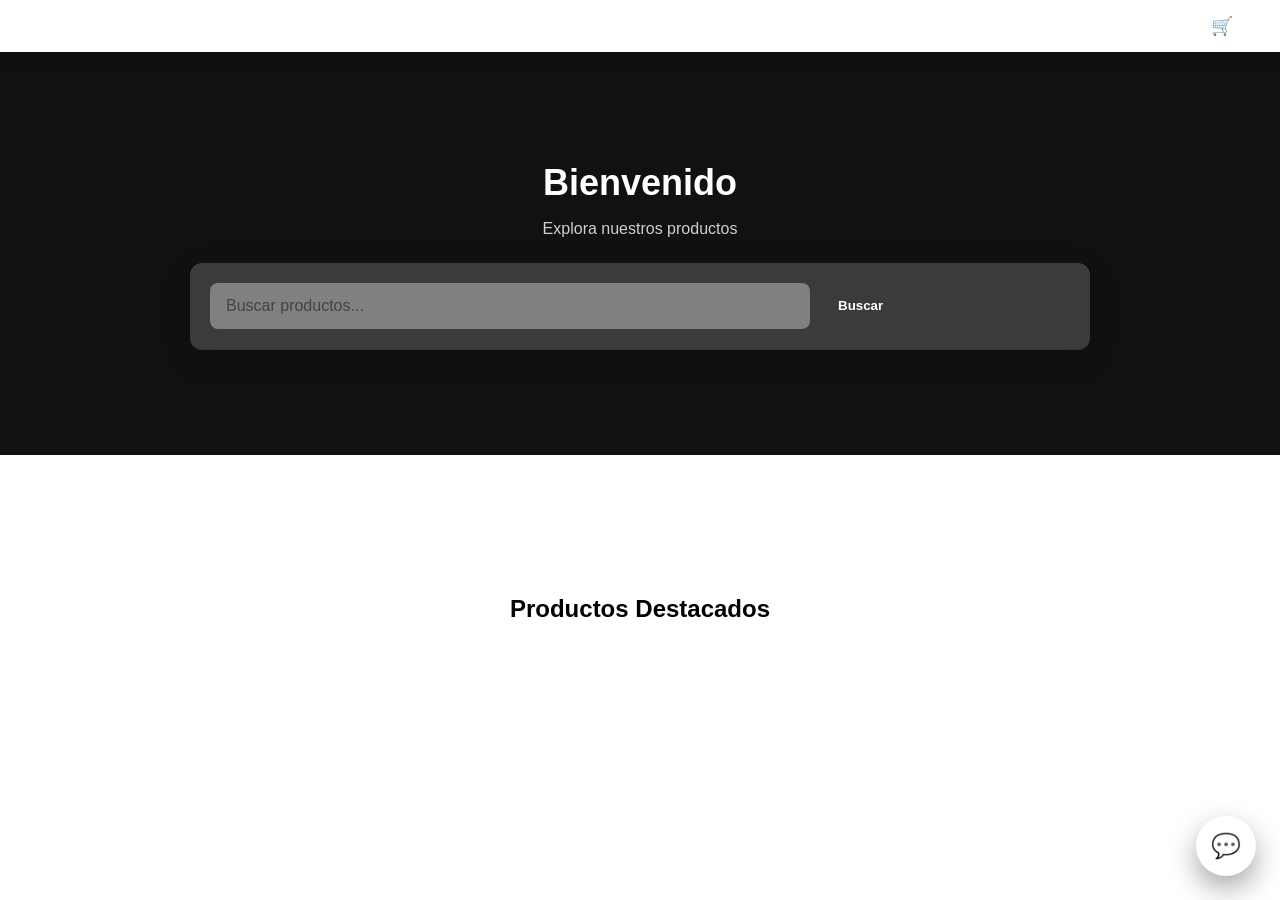
==== public/index.html @ 115c704f "mejoras negocio 1" ====
<!DOCTYPE html>
<html lang="es">

<head>

<meta charset="UTF-8">
<meta name="viewport" content="width=device-width, initial-scale=1.0">

<title>Tienda</title>

<link rel="stylesheet" href="assets/css/core.css">
<link rel="stylesheet" href="assets/css/themes.css">
<link href="https://fonts.googleapis.com/css2?family=Montserrat:wght@600;700;800&display=swap" rel="stylesheet">

<style>

/* HEADER */

header{

position:sticky;
top:0;
z-index:9999;

display:flex;
justify-content:space-between;
align-items:center;

padding:15px 20px;

background:var(--primary);
color:white;

box-shadow:0 4px 20px rgba(0,0,0,0.15);

transition:all .25s ease;

}

.store-header{
display:flex;
align-items:center;
gap:10px;
}

#store-logo{
height:40px;
}

.cart-icon{
cursor:pointer;
font-size:18px;
transition:transform .2s ease;
}

.cart-icon:hover{
transform:scale(1.1);
}


/* HERO */

.hero{
background:#111;
color:white;
padding:80px 20px;
text-align:center;
background-size:cover;
background-position:center;
}

.hero h1{
font-size:36px;
margin-bottom:10px;
}

.hero p{
opacity:.8;
}


/* BUSCADOR GLASS */

.search-container{

background: rgba(255,255,255,0.18);
backdrop-filter: blur(12px);
-webkit-backdrop-filter: blur(12px);

padding:20px;
border-radius:12px;

max-width:900px;
margin:25px auto;

box-shadow:0 8px 30px rgba(0,0,0,0.15);

}

#search-input{

width:100%;
padding:14px 16px;

border:none;
border-radius:8px;

background: rgba(255,255,255,0.35);
color:#000;

font-size:16px;
outline:none;

}

#search-input::placeholder{
color:#444;
}

.search-box{
display:flex;
gap:10px;
}

.search-box input{
flex:1;
}

.search-box button{

padding:14px 18px;

border:none;
border-radius:8px;

background:var(--primary);
color:white;

font-weight:600;
cursor:pointer;

}

/* CATEGORIAS */

.home-categories{
display:flex;
gap:20px;
flex-wrap:wrap;
justify-content:center;
padding:40px 20px;
}

.category-card{
background:white;
padding:30px;
border-radius:10px;
box-shadow:0 4px 10px rgba(0,0,0,.05);
cursor:pointer;
min-width:160px;
text-align:center;
transition:transform .2s ease;
}

.category-card:hover{
transform:translateY(-4px);
}


/* DESTACADOS */

.featured{
padding:40px 20px;
}

.featured h2{
text-align:center;
margin-bottom:20px;
}


/* RESPONSIVE */

@media(max-width:768px){

.hero h1{
font-size:28px;
}

.products-grid{
grid-template-columns:1fr 1fr;
}

}

</style>


</head>

<body>

<header>

<div class="store-title" id="store-name">
Tienda
</div>

<div class="cart-icon" id="cart-button">
🛒 (<span id="cart-count">0</span>)
</div>

</header>

<!-- HERO -->

<section class="hero" id="hero">

<h1>Bienvenido</h1>

<p>Explora nuestros productos</p>

<div class="search-container">

<div class="search-box">

<input
type="text"
id="search-input"
placeholder="Buscar productos..."
>

<button id="search-btn">
Buscar
</button>

</div>

</div>

</section>

<!-- CATEGORIAS -->

<section class="home-categories" id="categories"></section>

<!-- DESTACADOS -->

<section class="featured">

<h2>Productos Destacados</h2>

<div class="products-grid" id="featured-products"></div>

</section>

<!-- PRODUCTOS -->

<section>

<div class="products-grid" id="products"></div>

</section>

<!-- CARRITO -->

<!-- CARRITO -->

<div class="cart-panel" id="cart-panel">

<div style="display:flex;justify-content:space-between;align-items:center">

<h2>Carrito</h2>

<button id="close-cart-button" style="
background:none;
border:none;
font-size:22px;
cursor:pointer;
">
✕
</button>

</div>

<div id="cart-items"></div>

<h3>Total: <span id="cart-total">$0</span></h3>

<button id="checkout-btn">
Comprar por WhatsApp
</button>

</div>


<!-- CHATBOT -->

<div id="chatbot-button" class="chatbot">
💬
</div>

<div id="chatbot-box" class="chatbot-box" style="display:none"></div>

<script src="js/products.js"></script>
<script src="js/cart.js"></script>
<script src="js/search.js"></script>
<script src="js/chatbot.js"></script>
<script src="js/ui.js"></script>

</body>
</html>
---- public/assets/css/core.css ----
*{
box-sizing:border-box;
}

body{
margin:0;
font-family:Arial, Helvetica, sans-serif;
background:var(--background);
color:var(--text);
}

/* HEADER */

header{
display:flex;
justify-content:space-between;
align-items:center;
padding:16px 30px;
background:var(--primary);
color:white;
}

.logo{
font-size:22px;
font-weight:bold;
}

.cart-icon{
cursor:pointer;
font-size:18px;
}


/* BUSCADOR */

.search-container{
padding:20px 30px;
background:var(--card);
border-bottom:1px solid rgba(0,0,0,.1);
}

#search-input{
width:100%;
max-width:600px;
padding:12px;
font-size:16px;
border:1px solid rgba(0,0,0,.15);
border-radius:6px;
background:white;
}


/* ===============================
CATEGORIAS DESKTOP
================================ */

.home-categories{

padding:30px;

display:grid;

grid-template-columns:repeat(auto-fill,minmax(150px,1fr));

gap:18px;

max-width:1200px;

margin:auto;

}


/* TARJETA DE CATEGORIA */

.category-card{

display:flex;
align-items:center;
justify-content:center;

background:var(--card);

color:var(--text);

border-radius:12px;

padding:22px;

font-weight:600;
font-size:16px;

text-align:center;

cursor:pointer;

border:1px solid rgba(0,0,0,.08);

transition:.2s;

}

.category-card:hover{

transform:translateY(-3px);

border-color:var(--primary);

color:var(--primary);

}


/* ===============================
GRID PRODUCTOS
================================ */

.products-grid{

display:grid;

grid-template-columns:repeat(auto-fill,minmax(260px,1fr));

gap:30px;

padding:30px;

max-width:1200px;

margin:auto;

}


/* TARJETA PRODUCTO */

.product-card{

background:var(--card);

border-radius:12px;

padding:20px;

box-shadow:0 10px 25px rgba(0,0,0,.2);

transition:.2s;

text-align:center;

}

.product-card:hover{

transform:translateY(-4px);

box-shadow:0 15px 40px rgba(0,0,0,.25);

}

.product-card img{

width:100%;

height:220px;

object-fit:cover;

border-radius:6px;

margin-bottom:12px;

}

.product-card h3{

font-size:18px;

margin:10px 0;

color:var(--text);

font-weight:600;

}

.product-card p{

font-size:18px;

font-weight:700;

color:var(--accent);

margin-bottom:12px;

}


/* BOTON */

.product-card button{

padding:10px 16px;

border:none;

background:var(--primary);

color:white;

border-radius:6px;

cursor:pointer;

font-size:14px;

font-weight:600;

}

.product-card button:hover{

opacity:.9;

}


/* ===============================
CARRITO
================================ */

.cart-panel{

position:fixed;

top:90px;

right:20px;

width:320px;

max-height:80vh;

overflow-y:auto;

background:var(--card);

box-shadow:0 10px 30px rgba(0,0,0,.2);

border-radius:12px;

padding:20px;

display:none;

z-index:9999;

}

.cart-item{

display:flex;

gap:10px;

align-items:center;

margin-bottom:15px;

}

.cart-item img{

width:50px;

height:50px;

object-fit:cover;

border-radius:6px;

}

.cart-item button{

margin-left:auto;

background:red;

border:none;

color:white;

padding:4px 8px;

cursor:pointer;

border-radius:4px;

}

.cart-panel button{

width:100%;

padding:12px;

border:none;

background:var(--primary);

color:white;

font-size:16px;

border-radius:6px;

cursor:pointer;

margin-top:10px;

}


/* ===============================
CHATBOT
================================ */

.chatbot{

position:fixed;

bottom:24px;

right:24px;

width:60px;

height:60px;

background:var(--primary);

color:#fff;

border-radius:50%;

display:flex;

align-items:center;

justify-content:center;

font-size:24px;

cursor:pointer;

box-shadow:0 12px 28px rgba(0,0,0,.35);

z-index:9999;

transition:.2s;

}

.chatbot:hover{

transform:scale(1.08);

}

.chatbot-box{

position:fixed;

bottom:100px;

right:24px;

width:320px;

max-height:420px;

overflow-y:auto;

background:var(--card);

color:var(--text);

border-radius:16px;

padding:20px;

box-shadow:0 20px 45px rgba(0,0,0,.45);

display:none;

z-index:9999;

}

.chatbot-box button{

width:100%;

margin-top:8px;

padding:11px 14px;

border:none;

border-radius:10px;

background:var(--primary);

color:white;

font-size:14px;

font-weight:600;

cursor:pointer;

}


/* ===============================
RESPONSIVE TABLET
================================ */

@media (max-width:900px){

.products-grid{
grid-template-columns:repeat(auto-fill,minmax(200px,1fr));
gap:20px;
padding:20px;
}

}


/* ===============================
CATEGORIAS MOVIL DESLIZABLES
================================ */

@media (max-width:600px){

.home-categories{

display:flex;

overflow-x:auto;

overflow-y:hidden;

gap:16px;

padding:20px;

flex-wrap:nowrap;

scroll-snap-type:x mandatory;

}

.category-card{

flex:0 0 48%;

min-width:48%;

padding:18px;

scroll-snap-align:start;

}

.home-categories::-webkit-scrollbar{
display:none;
}

.products-grid{
grid-template-columns:1fr 1fr;
gap:15px;
padding:15px;
}

.product-card img{
height:160px;
}

}


/* ===============================
MOVIL MUY PEQUEÑO
================================ */

@media (max-width:420px){

.products-grid{
grid-template-columns:1fr;
}

}
---- public/assets/css/themes.css ----
/* ===============================
TEMAS POR TIENDA
Se aplican con:
document.body.classList.add("theme-xxx")
================================ */


/* --------------------------------
TEMA STREETWEAR / SNEAKERS
Estilo tipo StockX / Nike / Urban
-------------------------------- */

.theme-urban{

--primary:#22c55e;      /* verde sneaker */
--background:#020617;   /* fondo oscuro profundo */
--card:#0f172a;         /* tarjetas dark */
--text:#f8fafc;         /* texto blanco fuerte */
--accent:#38bdf8;       /* azul moderno */

}

/* tarjetas productos */

.theme-urban .product-card{

background:#0f172a;
color:#f8fafc;
border:1px solid rgba(255,255,255,.05);

}

/* categorias */

.theme-urban .category-card{

background:#111827;
color:#f8fafc;
border:1px solid rgba(255,255,255,.08);

}

.theme-urban .category-card:hover{

border-color:#22c55e;
color:#22c55e;

}

/* buscador */

.theme-urban #search-input{

background:#111827;
color:#f8fafc;
border:1px solid rgba(255,255,255,.1);

}

/* chatbot */

.theme-urban .chatbot-box{

background:#0f172a;
color:#f8fafc;

}


/* --------------------------------
TEMA SPA / BELLEZA
-------------------------------- */

.theme-spa{

--primary:#8b6f5a;
--background:#f7f3ef;
--card:#ffffff;
--text:#3a2e27;
--accent:#cbb8a8;

}

/* categorias */

.theme-spa .category-card{

background:#ffffff;
border:1px solid rgba(0,0,0,.08);
color:#3a2e27;

}

.theme-spa .category-card:hover{

border-color:#8b6f5a;
color:#8b6f5a;

}


/* --------------------------------
TEMA PERFUMERIA
-------------------------------- */

.theme-perfume{

--primary:#7c3aed;
--background:#1e1b4b;
--card:#312e81;
--text:#f5f3ff;
--accent:#a78bfa;

}

.theme-perfume .category-card{

background:#312e81;
color:#f5f3ff;
border:1px solid rgba(255,255,255,.1);

}

.theme-perfume .category-card:hover{

border-color:#a78bfa;
color:#a78bfa;

}


/* --------------------------------
TEMA MINIMAL / GENERAL
-------------------------------- */

.theme-minimal{

--primary:#111827;
--background:#ffffff;
--card:#f9fafb;
--text:#111827;
--accent:#6b7280;

}

.theme-minimal .category-card{

background:#f9fafb;
border:1px solid rgba(0,0,0,.08);
color:#111827;

}

.theme-minimal .category-card:hover{

border-color:#111827;
color:#111827;

}



/* ===============================
ELEMENTOS UI (globales)
================================ */

button{

background:var(--primary);
color:white;
padding:10px 14px;
border:none;
cursor:pointer;
border-radius:6px;
font-weight:600;

}

button:hover{

opacity:.9;

}
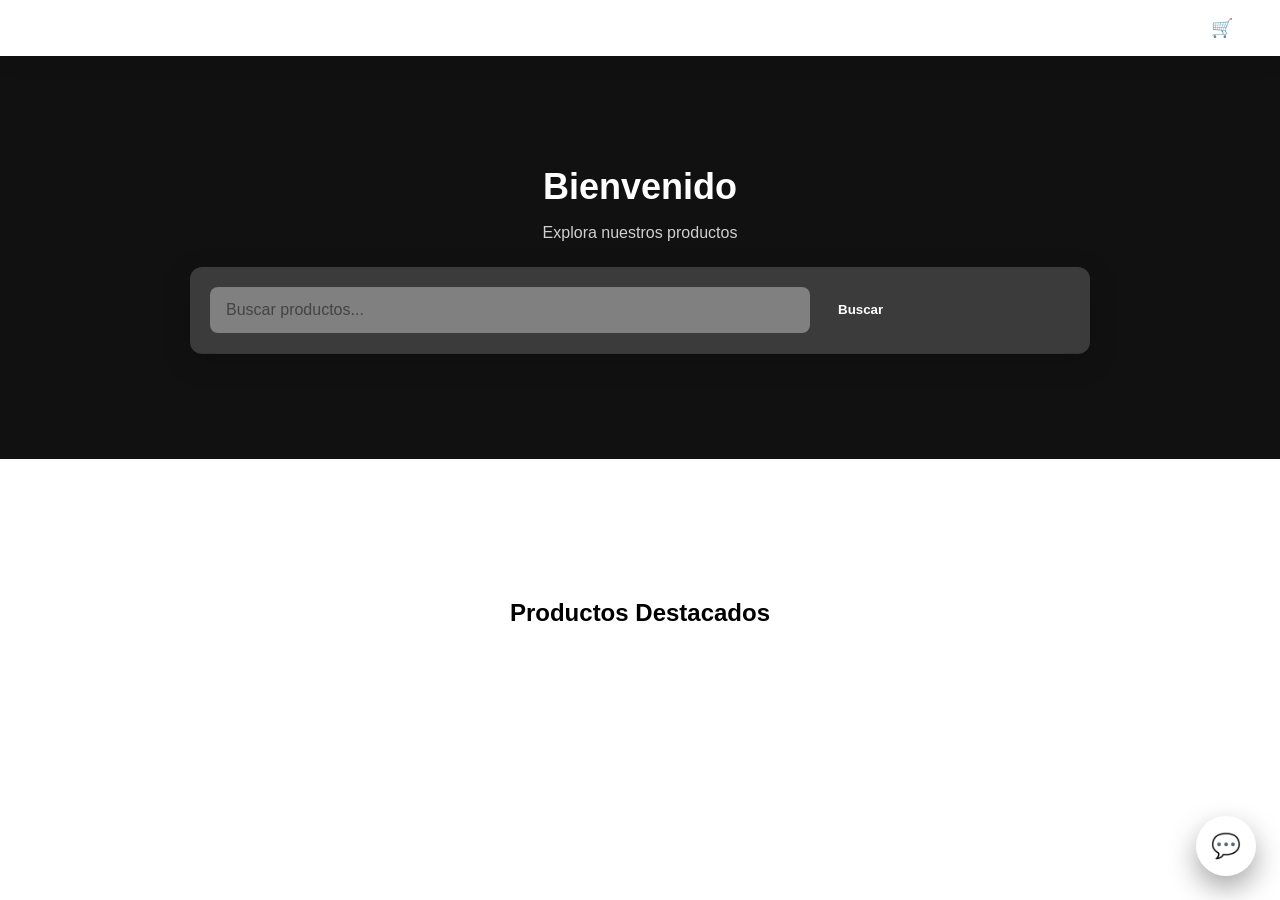
==== commit 5978c52d: "mejoras negocio 1" ====
--- a/public/index.html
+++ b/public/index.html
@@ -144,11 +144,19 @@
 /* CATEGORIAS */
 
 .home-categories{
-display:flex;
+
+display:grid;
+
+grid-template-columns:repeat(auto-fit,minmax(160px,1fr));
+
 gap:20px;
-flex-wrap:wrap;
-justify-content:center;
+
 padding:40px 20px;
+
+max-width:1200px;
+
+margin:auto;
+
 }
 
 .category-card{
@@ -193,6 +201,43 @@
 
 }
 
+/* CATEGORIAS MOVIL DESLIZABLES */
+
+@media (max-width:600px){
+
+.home-categories{
+
+display:flex;
+
+overflow-x:auto;
+
+overflow-y:hidden;
+
+gap:16px;
+
+padding:20px;
+
+flex-wrap:nowrap;
+
+scroll-snap-type:x mandatory;
+
+}
+
+.category-card{
+
+flex:0 0 48%;
+
+min-width:48%;
+
+scroll-snap-align:start;
+
+}
+
+.home-categories::-webkit-scrollbar{
+display:none;
+}
+
+}
 </style>
 
 
--- a/public/assets/css/core.css
+++ b/public/assets/css/core.css
@@ -9,29 +9,55 @@
 color:var(--text);
 }
 
-/* HEADER */
+/* ===============================
+HEADER
+================================ */
 
 header{
-display:flex;
-justify-content:space-between;
+
+position:sticky;
+top:0;
+z-index:9999;
+
+display:grid;
+grid-template-columns:1fr auto 1fr;
 align-items:center;
+
 padding:16px 30px;
+
 background:var(--primary);
 color:white;
-}
-
-.logo{
+
+}
+
+.store-title{
+
+grid-column:2;
+
 font-size:22px;
-font-weight:bold;
+font-weight:800;
+
+letter-spacing:2px;
+text-transform:uppercase;
+
+text-align:center;
+
 }
 
 .cart-icon{
+
+grid-column:3;
+justify-self:end;
+
 cursor:pointer;
 font-size:18px;
-}
-
-
-/* BUSCADOR */
+
+}
+
+
+/* ===============================
+BUSCADOR
+================================ */
 
 .search-container{
 padding:20px 30px;
@@ -71,7 +97,7 @@
 }
 
 
-/* TARJETA DE CATEGORIA */
+/* TARJETA CATEGORIA */
 
 .category-card{
 
@@ -80,7 +106,6 @@
 justify-content:center;
 
 background:var(--card);
-
 color:var(--text);
 
 border-radius:12px;
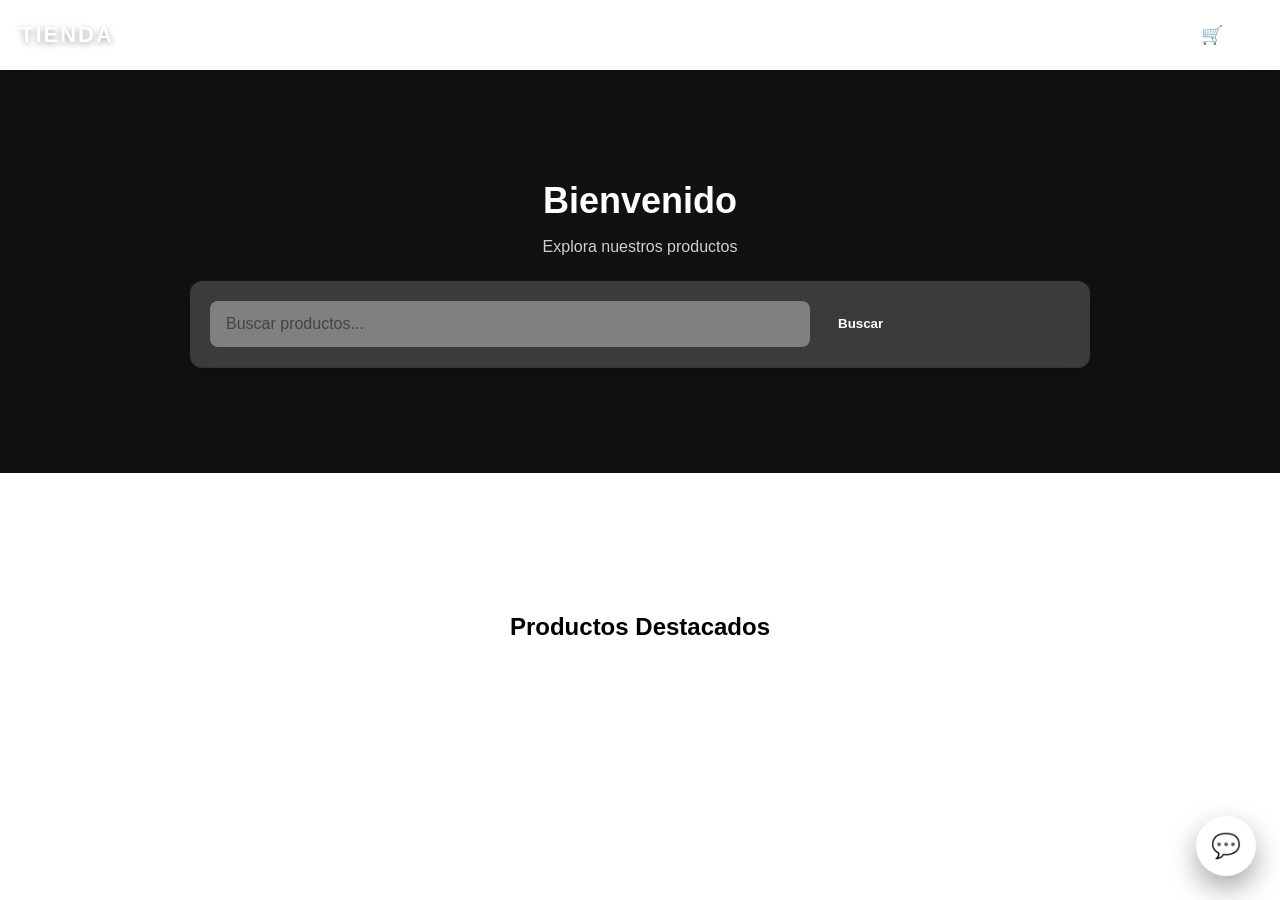
==== commit 43e16413: "mejoras negocio 2" ====
--- a/public/index.html
+++ b/public/index.html
@@ -238,6 +238,29 @@
 }
 
 }
+
+.product-card{
+padding:12px;
+}
+
+.product-card img{
+height:140px;
+}
+
+.product-card h3{
+font-size:14px;
+margin:6px 0;
+}
+
+.product-card p{
+font-size:15px;
+margin-bottom:8px;
+}
+
+.product-card button{
+padding:8px 10px;
+font-size:13px;
+}
 </style>
 
 
@@ -261,9 +284,9 @@
 
 <section class="hero" id="hero">
 
-<h1>Bienvenido</h1>
-
-<p>Explora nuestros productos</p>
+<h1 id="hero-title">Bienvenido</h1>
+
+<p id="hero-subtitle">Explora nuestros productos</p>
 
 <div class="search-container">
 
--- a/public/assets/css/core.css
+++ b/public/assets/css/core.css
@@ -23,12 +23,17 @@
 grid-template-columns:1fr auto 1fr;
 align-items:center;
 
-padding:16px 30px;
+height:70px;
+padding:0 30px;
 
 background:var(--primary);
-color:white;
-
-}
+color:#fff;
+
+box-shadow:0 4px 18px rgba(0,0,0,.25);
+
+}
+
+/* NOMBRE TIENDA */
 
 .store-title{
 
@@ -42,7 +47,13 @@
 
 text-align:center;
 
-}
+white-space:nowrap;
+
+text-shadow:0 2px 6px rgba(0,0,0,.35);
+
+}
+
+/* ICONO CARRITO */
 
 .cart-icon{
 
@@ -50,10 +61,20 @@
 justify-self:end;
 
 cursor:pointer;
-font-size:18px;
-
-}
-
+font-size:20px;
+
+display:flex;
+align-items:center;
+gap:6px;
+
+}
+
+/* contador carrito */
+
+.cart-icon span{
+font-weight:600;
+font-size:14px;
+}
 
 /* ===============================
 BUSCADOR
--- a/public/assets/css/themes.css
+++ b/public/assets/css/themes.css
@@ -5,71 +5,86 @@
 ================================ */
 
 
-/* --------------------------------
-TEMA STREETWEAR / SNEAKERS
-Estilo tipo StockX / Nike / Urban
--------------------------------- */
-
-.theme-urban{
-
---primary:#22c55e;      /* verde sneaker */
---background:#020617;   /* fondo oscuro profundo */
---card:#0f172a;         /* tarjetas dark */
---text:#f8fafc;         /* texto blanco fuerte */
---accent:#38bdf8;       /* azul moderno */
-
-}
-
-/* tarjetas productos */
-
-.theme-urban .product-card{
-
-background:#0f172a;
-color:#f8fafc;
+/* ===============================
+TEMA LUXURY / PREMIUM
+Ideal para marcas buchonas, lujo,
+joyería, sneakers premium
+================================ */
+
+.theme-luxury{
+
+--primary:#c8a96a;        /* dorado */
+--background:#0b0b0b;     /* negro profundo */
+--card:#161616;           /* gris oscuro */
+--text:#f2f2f2;           /* blanco suave */
+--accent:#e6c88c;         /* dorado claro */
+
+}
+
+.theme-luxury .product-card{
+background:#161616;
+border:1px solid rgba(200,169,106,.25);
+color:#f2f2f2;
+}
+
+.theme-luxury .category-card{
+background:#161616;
+border:1px solid rgba(200,169,106,.25);
+color:#e6c88c;
+}
+
+.theme-luxury .category-card:hover{
+border-color:#e6c88c;
+color:#e6c88c;
+}
+
+.theme-luxury #search-input{
+background:#121212;
+color:#fff;
+border:1px solid rgba(200,169,106,.25);
+}
+
+.theme-luxury .chatbot-box{
+background:#161616;
+color:#fff;
+}
+
+
+/* ===============================
+TEMA STREET / SNEAKERS
+urbano pero neutro
+================================ */
+
+.theme-street{
+
+--primary:#111111;
+--background:#0f172a;
+--card:#1e293b;
+--text:#f8fafc;
+--accent:#94a3b8;
+
+}
+
+.theme-street .product-card{
+background:#1e293b;
 border:1px solid rgba(255,255,255,.05);
-
-}
-
-/* categorias */
-
-.theme-urban .category-card{
-
-background:#111827;
+}
+
+.theme-street .category-card{
+background:#1e293b;
 color:#f8fafc;
 border:1px solid rgba(255,255,255,.08);
-
-}
-
-.theme-urban .category-card:hover{
-
-border-color:#22c55e;
-color:#22c55e;
-
-}
-
-/* buscador */
-
-.theme-urban #search-input{
-
-background:#111827;
-color:#f8fafc;
-border:1px solid rgba(255,255,255,.1);
-
-}
-
-/* chatbot */
-
-.theme-urban .chatbot-box{
-
-background:#0f172a;
-color:#f8fafc;
-
-}
-
-
-/* --------------------------------
+}
+
+.theme-street .category-card:hover{
+border-color:#94a3b8;
+color:#94a3b8;
+}
+
+
+/* ===============================
 TEMA SPA / BELLEZA
--------------------------------- */
+================================ */
 
 .theme-spa{
 
@@ -81,57 +96,124 @@
 
 }
 
-/* categorias */
-
 .theme-spa .category-card{
-
 background:#ffffff;
 border:1px solid rgba(0,0,0,.08);
 color:#3a2e27;
-
 }
 
 .theme-spa .category-card:hover{
-
 border-color:#8b6f5a;
 color:#8b6f5a;
-
-}
-
-
-/* --------------------------------
-TEMA PERFUMERIA
--------------------------------- */
-
-.theme-perfume{
-
---primary:#7c3aed;
---background:#1e1b4b;
---card:#312e81;
---text:#f5f3ff;
---accent:#a78bfa;
-
-}
-
-.theme-perfume .category-card{
-
-background:#312e81;
-color:#f5f3ff;
-border:1px solid rgba(255,255,255,.1);
-
-}
-
-.theme-perfume .category-card:hover{
-
-border-color:#a78bfa;
-color:#a78bfa;
-
-}
-
-
-/* --------------------------------
-TEMA MINIMAL / GENERAL
--------------------------------- */
+}
+
+
+/* ===============================
+TEMA MODERNO / GRIS PREMIUM
+================================ */
+
+.theme-modern{
+
+--primary:#374151;
+--background:#f3f4f6;
+--card:#ffffff;
+--text:#111827;
+--accent:#6b7280;
+
+}
+
+.theme-modern .category-card{
+background:#ffffff;
+border:1px solid rgba(0,0,0,.08);
+color:#111827;
+}
+
+.theme-modern .category-card:hover{
+border-color:#374151;
+color:#374151;
+}
+
+/* ===============================
+TEMA STREET LUXURY
+gorras premium / streetwear
+================================ */
+
+.theme-streetluxury{
+
+--primary:#e5e5e5;
+--background:#070707;
+--card:#121212;
+--text:#f5f5f5;
+--accent:#9ca3af;
+
+}
+
+/* PRODUCTOS */
+
+.theme-streetluxury .product-card{
+background:#121212;
+border:1px solid rgba(255,255,255,.06);
+color:#f5f5f5;
+box-shadow:0 8px 20px rgba(0,0,0,.45);
+}
+
+.theme-streetluxury .product-card:hover{
+border-color:#e5e5e5;
+transform:translateY(-4px);
+box-shadow:0 15px 40px rgba(0,0,0,.6);
+}
+
+/* CATEGORIAS */
+
+.theme-streetluxury .category-card{
+background:#121212;
+border:1px solid rgba(255,255,255,.06);
+color:#f5f5f5;
+}
+
+.theme-streetluxury .category-card:hover
+
+/* BUSCADOR */
+
+.theme-streetluxury #search-input{
+background:#0e0e0e;
+color:#ffffff;
+border:1px solid rgba(255,255,255,.08);
+}
+
+/* HEADER */
+
+.theme-streetluxury header{
+background:#0b0b0b;
+color:#ffffff;
+border-bottom:1px solid rgba(255,255,255,.05);
+}
+
+/* CHATBOT */
+
+.theme-streetluxury .chatbot{
+background:#e5e5e5;
+color:#000;
+}
+
+.theme-streetluxury .chatbot-box{
+background:#121212;
+color:#ffffff;
+}
+
+/* BOTONES */
+
+.theme-streetluxury button{
+background:#e5e5e5;
+color:#000;
+font-weight:700;
+}
+
+.theme-streetluxury button:hover
+
+/* ===============================
+TEMA MINIMAL
+================================ */
 
 .theme-minimal{
 
@@ -144,28 +226,22 @@
 }
 
 .theme-minimal .category-card{
-
 background:#f9fafb;
 border:1px solid rgba(0,0,0,.08);
 color:#111827;
-
 }
 
 .theme-minimal .category-card:hover{
-
 border-color:#111827;
 color:#111827;
-
-}
-
-
-
-/* ===============================
-ELEMENTOS UI (globales)
+}
+
+
+/* ===============================
+ELEMENTOS UI GLOBAL
 ================================ */
 
 button{
-
 background:var(--primary);
 color:white;
 padding:10px 14px;
@@ -173,11 +249,8 @@
 cursor:pointer;
 border-radius:6px;
 font-weight:600;
-
 }
 
 button:hover{
-
 opacity:.9;
-
 }
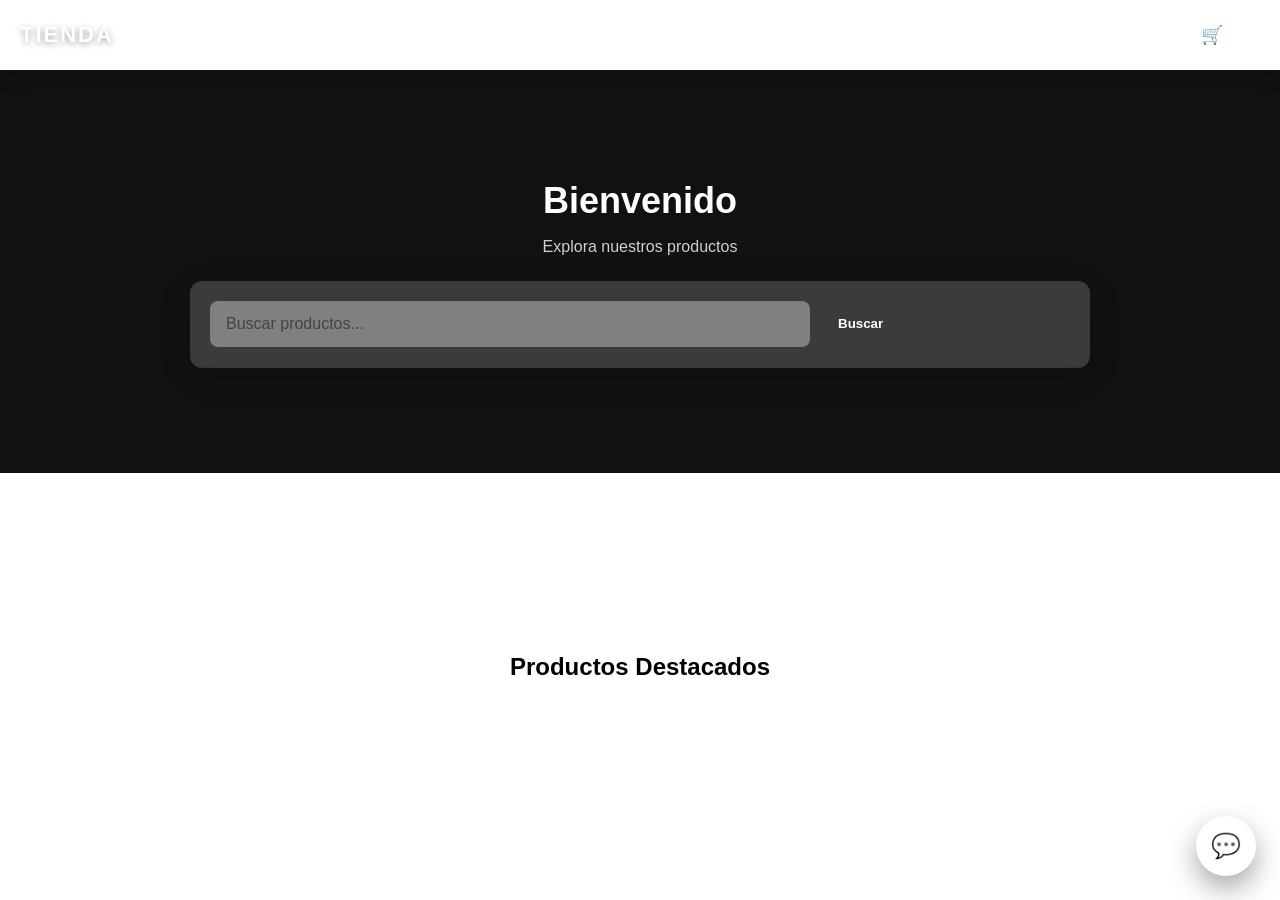
==== commit e98e3fa0: "mejoras negocio 3" ====
--- a/public/index.html
+++ b/public/index.html
@@ -261,6 +261,41 @@
 padding:8px 10px;
 font-size:13px;
 }
+
+/* SECCIONES DINÁMICAS */
+
+#store-sections{
+max-width:900px;
+margin:40px auto;
+padding:0 20px;
+}
+
+.store-section{
+background:var(--card);
+padding:25px;
+border-radius:12px;
+margin-bottom:20px;
+box-shadow:0 6px 18px rgba(0,0,0,.08);
+}
+
+.store-section h3{
+margin-bottom:10px;
+}
+
+.store-section ul{
+padding-left:18px;
+}
+
+.store-section li{
+margin-bottom:6px;
+}
+
+.store-section a{
+color:var(--primary);
+font-weight:600;
+text-decoration:none;
+}
+
 </style>
 
 
@@ -307,6 +342,9 @@
 </div>
 
 </section>
+
+<!-- SECCIONES DINÁMICAS DE LA TIENDA -->
+<section id="store-sections"></section>
 
 <!-- CATEGORIAS -->
 
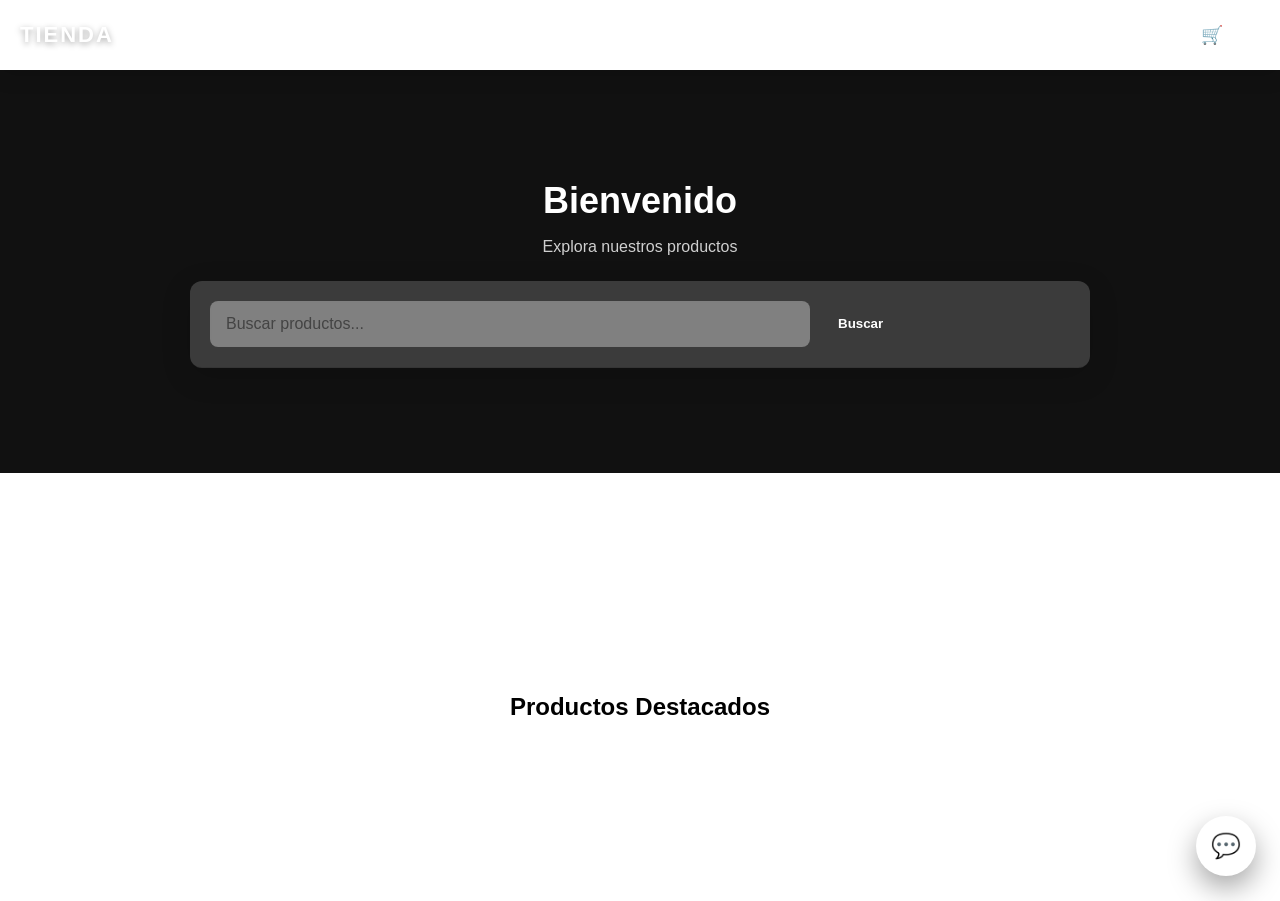
==== commit 04f69134: "mejoras negocio 3" ====
--- a/public/index.html
+++ b/public/index.html
@@ -360,6 +360,8 @@
 
 </section>
 
+<section id="store-references"></section>
+
 <!-- PRODUCTOS -->
 
 <section>
--- a/public/assets/css/core.css
+++ b/public/assets/css/core.css
@@ -548,4 +548,68 @@
 grid-template-columns:1fr;
 }
 
+}
+
+/* ===============================
+SECCIONES PERSONALIZADAS TIENDA
+(scroll horizontal)
+================================ */
+
+#store-sections{
+
+display:flex;
+gap:20px;
+
+overflow-x:auto;
+overflow-y:hidden;
+
+padding:25px;
+
+scroll-snap-type:x mandatory;
+
+}
+
+#store-sections::-webkit-scrollbar{
+display:none;
+}
+
+.store-section{
+
+min-width:280px;
+max-width:320px;
+
+background:var(--card);
+
+border-radius:14px;
+
+padding:20px;
+
+box-shadow:0 10px 25px rgba(0,0,0,.15);
+
+scroll-snap-align:start;
+
+flex-shrink:0;
+
+}
+
+.store-section h3{
+
+margin-top:0;
+margin-bottom:10px;
+
+font-size:18px;
+
+}
+
+.store-section ul{
+
+padding-left:18px;
+margin:0;
+
+}
+
+.store-section li{
+
+margin-bottom:6px;
+
 }
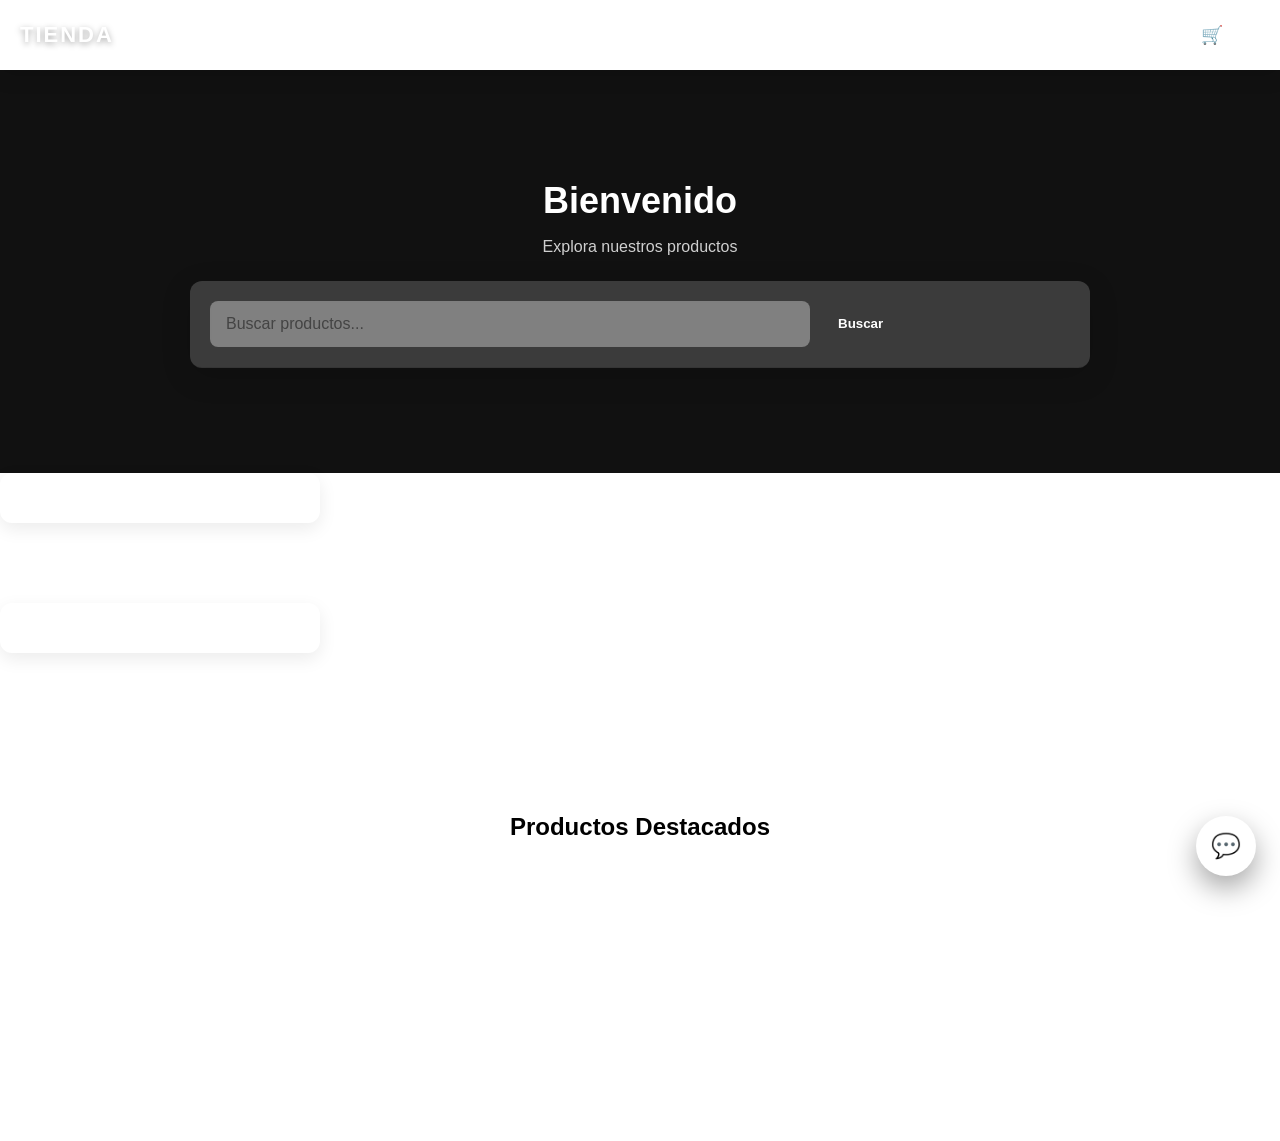
==== commit d7800c40: "mejoras negocio 3" ====
--- a/public/index.html
+++ b/public/index.html
@@ -343,8 +343,15 @@
 
 </section>
 
+<!-- SECCIONES MENSAJE DE CONFIANZA -->
+
+<section id="trust-message" class="store-section"></section>
+
 <!-- SECCIONES DINÁMICAS DE LA TIENDA -->
 <section id="store-sections"></section>
+
+<!-- SECCIONES METODOS DE PAGO -->
+<section id="store-payments" class="store-section"></section>
 
 <!-- CATEGORIAS -->
 
--- a/public/assets/css/core.css
+++ b/public/assets/css/core.css
@@ -612,4 +612,31 @@
 
 margin-bottom:6px;
 
+}
+
+/* ===============================
+REFERENCIAS TIENDA
+================================ */
+
+#store-references{
+max-width:1200px;
+margin:40px auto;
+padding:20px;
+}
+
+#store-references h2{
+text-align:center;
+margin-bottom:20px;
+}
+
+.references-grid{
+display:grid;
+grid-template-columns:repeat(auto-fill,minmax(260px,1fr));
+gap:30px;
+}
+
+.references-grid img{
+width:100%;
+border-radius:10px;
+box-shadow:0 10px 25px rgba(0,0,0,.2);
 }
--- a/public/assets/css/themes.css
+++ b/public/assets/css/themes.css
@@ -253,4 +253,620 @@
 
 button:hover{
 opacity:.9;
+}
+
+/* ===============================
+TEMA GALAXY / LUNAR NEON
+================================ */
+
+.theme-galaxy{
+
+--primary:#9ca3af;
+--background:#020617;
+--card:#0b1220;
+--text:#e5e7eb;
+--accent:#cbd5f5;
+
+}
+
+
+/* ===============================
+HEADER
+================================ */
+
+.theme-galaxy header{
+
+background:#020617;
+border-bottom:1px solid rgba(255,255,255,.08);
+
+}
+
+
+/* ===============================
+TIPOGRAFIA LUNAR NEON
+================================ */
+
+.theme-galaxy #store-name{
+
+color:#e5e7eb;
+
+letter-spacing:2px;
+
+text-shadow:
+0 0 6px rgba(255,255,255,.4),
+0 0 18px rgba(148,163,184,.35),
+0 0 35px rgba(148,163,184,.25);
+
+font-weight:800;
+
+}
+
+.theme-galaxy #hero-title{
+
+color:#f1f5f9;
+
+text-shadow:
+0 0 10px rgba(255,255,255,.45),
+0 0 25px rgba(148,163,184,.35),
+0 0 45px rgba(148,163,184,.25);
+
+}
+
+.theme-galaxy #hero-subtitle{
+
+color:#cbd5f5;
+
+text-shadow:
+0 0 8px rgba(255,255,255,.35),
+0 0 20px rgba(148,163,184,.25);
+
+}
+
+
+/* ===============================
+CARDS PRODUCTOS
+================================ */
+
+.theme-galaxy .product-card{
+
+background:#0b1220;
+
+border:1px solid rgba(255,255,255,.06);
+
+color:#e5e7eb;
+
+transition:all .25s ease;
+
+box-shadow:
+0 8px 30px rgba(0,0,0,.6);
+
+}
+
+.theme-galaxy .product-card:hover{
+
+border-color:#cbd5f5;
+
+transform:translateY(-4px);
+
+box-shadow:
+0 0 15px rgba(203,213,245,.4),
+0 0 40px rgba(203,213,245,.2);
+
+}
+
+.theme-galaxy .product-card:active{
+
+transform:scale(.97);
+
+box-shadow:
+0 0 20px rgba(203,213,245,.6),
+0 0 60px rgba(203,213,245,.4);
+
+}
+
+
+/* ===============================
+CATEGORIAS
+================================ */
+
+.theme-galaxy .category-card{
+
+background:#0b1220;
+
+border:1px solid rgba(255,255,255,.08);
+
+color:#e5e7eb;
+
+cursor:pointer;
+
+transition:all .25s ease;
+
+}
+
+.theme-galaxy .category-card:hover{
+
+border-color:#cbd5f5;
+
+transform:translateY(-4px);
+
+box-shadow:
+0 0 15px rgba(203,213,245,.4),
+0 0 40px rgba(203,213,245,.25);
+
+}
+
+.theme-galaxy .category-card:active{
+
+transform:scale(.97);
+
+box-shadow:
+0 0 20px rgba(203,213,245,.6),
+0 0 60px rgba(203,213,245,.4);
+
+}
+
+.theme-galaxy .category-card:focus{
+
+outline:none;
+
+box-shadow:
+0 0 18px rgba(203,213,245,.5),
+0 0 50px rgba(203,213,245,.3);
+
+}
+
+
+/* ===============================
+BOTONES
+================================ */
+
+.theme-galaxy button{
+
+background:linear-gradient(90deg,#9ca3af,#cbd5f5);
+
+color:#020617;
+
+font-weight:700;
+
+transition:all .25s ease;
+
+}
+
+.theme-galaxy button:hover{
+
+box-shadow:
+0 0 12px rgba(203,213,245,.6),
+0 0 30px rgba(203,213,245,.35);
+
+transform:translateY(-2px);
+
+}
+
+.theme-galaxy button:active{
+
+transform:scale(.96);
+
+box-shadow:
+0 0 20px rgba(203,213,245,.7),
+0 0 60px rgba(203,213,245,.5);
+
+}
+
+
+/* ===============================
+BUSCADOR GALAXY GLASS
+================================ */
+
+.theme-galaxy .search-container{
+
+background:rgba(10,15,25,.55);
+
+backdrop-filter:blur(14px);
+
+border:1px solid rgba(255,255,255,.08);
+
+box-shadow:
+0 0 25px rgba(148,163,184,.25),
+inset 0 0 12px rgba(148,163,184,.2);
+
+}
+
+.theme-galaxy #search-input{
+
+background:#020617;
+
+color:#fff;
+
+border:1px solid rgba(255,255,255,.15);
+
+box-shadow:
+0 0 12px rgba(148,163,184,.35);
+
+}
+
+
+/* ===============================
+SECCIONES AVISOS
+================================ */
+
+.theme-galaxy .store-section{
+
+background:#0b1220;
+
+border:1px solid rgba(255,255,255,.08);
+
+transition:all .25s ease;
+
+box-shadow:
+0 0 12px rgba(203,213,245,.15),
+inset 0 0 10px rgba(148,163,184,.12);
+
+}
+
+.theme-galaxy .store-section:hover{
+
+box-shadow:
+0 0 20px rgba(203,213,245,.35),
+0 0 50px rgba(148,163,184,.2);
+
+}
+
+
+/* ===============================
+CHATBOT
+================================ */
+
+.theme-galaxy .chatbot{
+
+background:#9ca3af;
+
+color:#020617;
+
+cursor:pointer;
+
+transition:all .25s ease;
+
+box-shadow:
+0 0 10px rgba(203,213,245,.6),
+0 0 30px rgba(203,213,245,.35);
+
+}
+
+.theme-galaxy .chatbot:hover{
+
+transform:scale(1.1);
+
+box-shadow:
+0 0 15px rgba(203,213,245,.8),
+0 0 45px rgba(203,213,245,.45);
+
+}
+
+.theme-galaxy .chatbot:active{
+
+transform:scale(.92);
+
+box-shadow:
+0 0 25px rgba(203,213,245,.9),
+0 0 60px rgba(203,213,245,.6);
+
+}
+
+.theme-galaxy .chatbot-box{
+
+background:#0b1220;
+
+border:1px solid rgba(255,255,255,.08);
+
+box-shadow:
+0 0 20px rgba(203,213,245,.25);
+
+color:#e5e7eb;
+
+}
+
+
+/* ===============================
+ESTRELLAS GALAXY
+================================ */
+
+
+/* estrellas pequeñas */
+
+.theme-galaxy::before{
+
+content:"";
+
+position:fixed;
+
+top:0;
+left:0;
+
+width:100%;
+height:100%;
+
+pointer-events:none;
+
+background-image:
+
+radial-gradient(1px 1px at 40px 60px,#fff,transparent),
+radial-gradient(1px 1px at 120px 160px,#fff,transparent),
+radial-gradient(1px 1px at 220px 80px,#fff,transparent),
+radial-gradient(1px 1px at 340px 220px,#fff,transparent),
+radial-gradient(1px 1px at 440px 120px,#fff,transparent),
+radial-gradient(1px 1px at 540px 200px,#fff,transparent),
+radial-gradient(1px 1px at 640px 150px,#fff,transparent),
+radial-gradient(1px 1px at 740px 100px,#fff,transparent);
+
+background-size:800px 800px;
+
+animation:starsMove 180s linear infinite;
+
+opacity:.6;
+
+z-index:-2;
+
+}
+
+
+/* estrellas grandes */
+
+.theme-galaxy::after{
+
+content:"";
+
+position:fixed;
+
+top:0;
+left:0;
+
+width:100%;
+height:100%;
+
+pointer-events:none;
+
+background-image:
+
+radial-gradient(3px 3px at 100px 120px,#ffffff,transparent),
+radial-gradient(3px 3px at 300px 220px,#cbd5f5,transparent),
+radial-gradient(2px 2px at 500px 100px,#ffffff,transparent),
+radial-gradient(3px 3px at 700px 260px,#cbd5f5,transparent),
+radial-gradient(2px 2px at 900px 200px,#ffffff,transparent);
+
+background-size:1200px 1200px;
+
+animation:
+starsMove 140s linear infinite,
+starsBlink 6s ease-in-out infinite;
+
+opacity:.9;
+
+z-index:-1;
+
+}
+
+
+/* movimiento estrellas */
+
+@keyframes starsMove{
+
+from{
+transform:translateY(0);
+}
+
+to{
+transform:translateY(-800px);
+}
+
+}
+
+
+/* destello */
+
+@keyframes starsBlink{
+
+0%{opacity:.5}
+50%{opacity:1}
+100%{opacity:.5}
+
+}
+
+/* ===============================
+FONDO GLOBAL GALAXY
+================================ */
+
+.theme-galaxy body{
+background:#000000;
+}
+
+.theme-galaxy{
+background:#000000;
+}
+
+.theme-galaxy section{
+background:transparent;
+}
+
+.theme-galaxy .hero{
+background-color:#000000 !important;
+}
+
+.theme-galaxy .featured{
+background:transparent;
+}
+
+.theme-galaxy .home-categories{
+background:transparent;
+}
+
+.theme-galaxy #products{
+background:transparent;
+}
+
+.theme-galaxy::before{
+opacity:.8;
+}
+
+.theme-galaxy::after{
+opacity:1;
+}
+
+/* ===============================
+METODOS DE PAGO
+================================ */
+
+.theme-galaxy .payment-card{
+
+background:#0b1220;
+
+border:1px solid rgba(255,255,255,.08);
+
+padding:20px;
+
+border-radius:14px;
+
+margin:20px auto;
+
+max-width:420px;
+
+transition:all .25s ease;
+
+box-shadow:
+0 0 15px rgba(203,213,245,.15),
+inset 0 0 10px rgba(148,163,184,.12);
+
+}
+
+.theme-galaxy .payment-card:hover{
+
+transform:translateY(-4px);
+
+box-shadow:
+0 0 25px rgba(203,213,245,.35),
+0 0 50px rgba(148,163,184,.2);
+
+}
+
+.theme-galaxy .payment-card h3{
+
+color:#e5e7eb;
+
+text-shadow:
+0 0 6px rgba(255,255,255,.35),
+0 0 15px rgba(203,213,245,.25);
+
+margin-bottom:10px;
+
+}
+
+.theme-galaxy .payment-card p{
+
+color:#cbd5f5;
+
+font-size:14px;
+
+margin:4px 0;
+
+}
+
+/* ===============================
+LEYENDA CONFIANZA
+================================ */
+
+.theme-galaxy .trust-message{
+
+max-width:900px;
+
+margin:40px auto;
+
+padding:25px;
+
+background:#0b1220;
+
+border:1px solid rgba(255,255,255,.08);
+
+border-radius:16px;
+
+text-align:center;
+
+box-shadow:
+0 0 20px rgba(203,213,245,.15),
+inset 0 0 12px rgba(148,163,184,.12);
+
+}
+
+.theme-galaxy .trust-message p{
+
+color:#e5e7eb;
+
+line-height:1.6;
+
+font-size:16px;
+
+text-shadow:
+0 0 6px rgba(255,255,255,.25);
+
+}
+
+/* ===============================
+MICROPAQUETES
+================================ */
+
+.theme-galaxy .category-card h3{
+
+text-transform:capitalize;
+
+letter-spacing:1px;
+
+text-shadow:
+0 0 6px rgba(255,255,255,.25),
+0 0 15px rgba(203,213,245,.25);
+
+}
+
+.badge{
+
+position:absolute;
+
+top:10px;
+left:10px;
+
+font-size:12px;
+
+padding:4px 8px;
+
+border-radius:6px;
+
+font-weight:700;
+
+z-index:5;
+
+}
+
+.bestseller{
+
+background:#ff7a00;
+
+color:#000;
+
+box-shadow:
+0 0 10px rgba(255,120,0,.8);
+
+}
+
+.recommended{
+
+background:#cbd5f5;
+
+color:#000;
+
+box-shadow:
+0 0 10px rgba(203,213,245,.8);
+
+}
+
+.product-card{
+
+position:relative;
+
 }
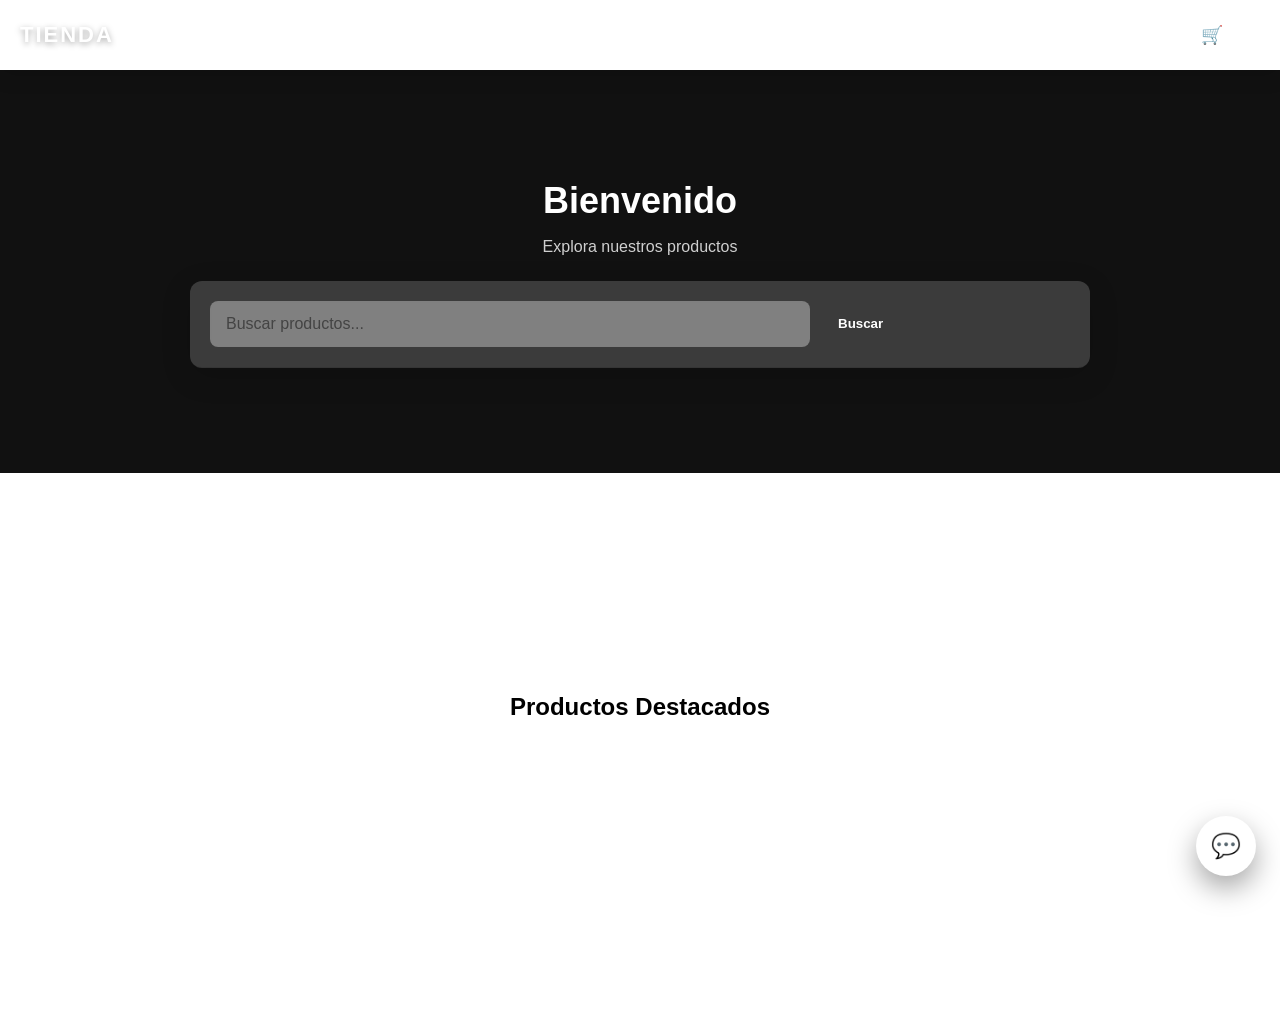
==== commit 3844706c: "mejoras negocio 3" ====
--- a/public/index.html
+++ b/public/index.html
@@ -345,13 +345,13 @@
 
 <!-- SECCIONES MENSAJE DE CONFIANZA -->
 
-<section id="trust-message" class="store-section"></section>
+<section id="trust-message"></section>
 
 <!-- SECCIONES DINÁMICAS DE LA TIENDA -->
 <section id="store-sections"></section>
 
 <!-- SECCIONES METODOS DE PAGO -->
-<section id="store-payments" class="store-section"></section>
+<section id="store-payments"></section>
 
 <!-- CATEGORIAS -->
 
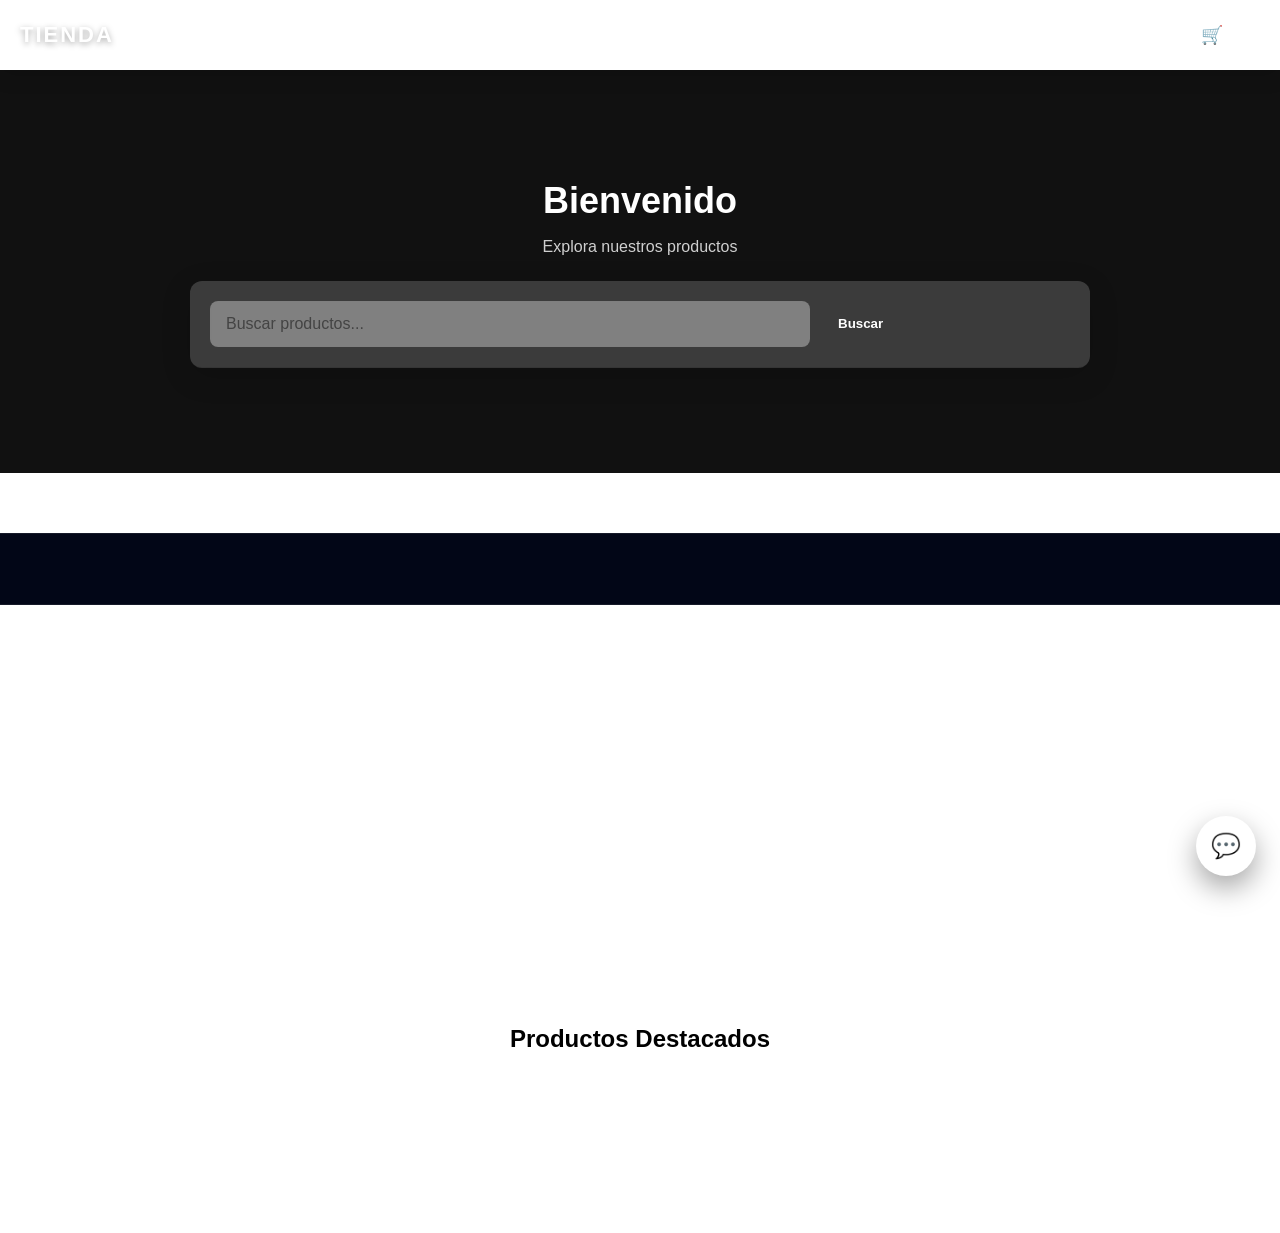
==== commit 4bd7cc6d: "mejoras negocio 3" ====
--- a/public/index.html
+++ b/public/index.html
@@ -347,6 +347,8 @@
 
 <section id="trust-message"></section>
 
+<section id="store-references"></section>
+
 <!-- SECCIONES DINÁMICAS DE LA TIENDA -->
 <section id="store-sections"></section>
 
@@ -366,8 +368,6 @@
 <div class="products-grid" id="featured-products"></div>
 
 </section>
-
-<section id="store-references"></section>
 
 <!-- PRODUCTOS -->
 
--- a/public/assets/css/themes.css
+++ b/public/assets/css/themes.css
@@ -262,11 +262,13 @@
 .theme-galaxy{
 
 --primary:#9ca3af;
---background:#020617;
+--background:#000;
 --card:#0b1220;
 --text:#e5e7eb;
 --accent:#cbd5f5;
 
+background:#000;
+
 }
 
 
@@ -283,19 +285,17 @@
 
 
 /* ===============================
-TIPOGRAFIA LUNAR NEON
+TIPOGRAFIA
 ================================ */
 
 .theme-galaxy #store-name{
 
 color:#e5e7eb;
-
 letter-spacing:2px;
 
 text-shadow:
-0 0 6px rgba(255,255,255,.4),
-0 0 18px rgba(148,163,184,.35),
-0 0 35px rgba(148,163,184,.25);
+0 0 8px rgba(255,255,255,.5),
+0 0 18px rgba(148,163,184,.35);
 
 font-weight:800;
 
@@ -306,9 +306,8 @@
 color:#f1f5f9;
 
 text-shadow:
-0 0 10px rgba(255,255,255,.45),
-0 0 25px rgba(148,163,184,.35),
-0 0 45px rgba(148,163,184,.25);
+0 0 10px rgba(255,255,255,.6),
+0 0 30px rgba(148,163,184,.35);
 
 }
 
@@ -317,28 +316,27 @@
 color:#cbd5f5;
 
 text-shadow:
-0 0 8px rgba(255,255,255,.35),
-0 0 20px rgba(148,163,184,.25);
-
-}
-
-
-/* ===============================
-CARDS PRODUCTOS
+0 0 8px rgba(255,255,255,.35);
+
+}
+
+
+/* ===============================
+PRODUCTOS
 ================================ */
 
 .theme-galaxy .product-card{
 
 background:#0b1220;
-
 border:1px solid rgba(255,255,255,.06);
-
 color:#e5e7eb;
 
 transition:all .25s ease;
 
 box-shadow:
 0 8px 30px rgba(0,0,0,.6);
+
+position:relative;
 
 }
 
@@ -354,16 +352,6 @@
 
 }
 
-.theme-galaxy .product-card:active{
-
-transform:scale(.97);
-
-box-shadow:
-0 0 20px rgba(203,213,245,.6),
-0 0 60px rgba(203,213,245,.4);
-
-}
-
 
 /* ===============================
 CATEGORIAS
@@ -390,28 +378,7 @@
 transform:translateY(-4px);
 
 box-shadow:
-0 0 15px rgba(203,213,245,.4),
-0 0 40px rgba(203,213,245,.25);
-
-}
-
-.theme-galaxy .category-card:active{
-
-transform:scale(.97);
-
-box-shadow:
-0 0 20px rgba(203,213,245,.6),
-0 0 60px rgba(203,213,245,.4);
-
-}
-
-.theme-galaxy .category-card:focus{
-
-outline:none;
-
-box-shadow:
-0 0 18px rgba(203,213,245,.5),
-0 0 50px rgba(203,213,245,.3);
+0 0 20px rgba(203,213,245,.35);
 
 }
 
@@ -435,130 +402,623 @@
 .theme-galaxy button:hover{
 
 box-shadow:
-0 0 12px rgba(203,213,245,.6),
-0 0 30px rgba(203,213,245,.35);
-
-transform:translateY(-2px);
-
-}
-
-.theme-galaxy button:active{
-
-transform:scale(.96);
-
-box-shadow:
-0 0 20px rgba(203,213,245,.7),
+0 0 15px rgba(203,213,245,.6),
+0 0 40px rgba(203,213,245,.3);
+
+}
+
+
+/* ===============================
+BUSCADOR
+================================ */
+
+.theme-galaxy .search-container{
+
+background:rgba(10,15,25,.55);
+
+backdrop-filter:blur(14px);
+
+border:1px solid rgba(255,255,255,.08);
+
+box-shadow:
+0 0 25px rgba(148,163,184,.25);
+
+}
+
+.theme-galaxy #search-input{
+
+background:#020617;
+
+color:#fff;
+
+border:1px solid rgba(255,255,255,.15);
+
+}
+
+
+/* ===============================
+MENSAJE CONFIANZA (FRANJA)
+================================ */
+
+#trust-message{
+
+width:100%;
+
+margin:60px 0;
+
+padding:35px 0;
+
+background:#020617;
+
+border-top:1px solid rgba(255,255,255,.08);
+border-bottom:1px solid rgba(255,255,255,.08);
+
+}
+
+#trust-message .store-section{
+
+max-width:900px;
+
+margin:auto;
+
+background:transparent;
+
+border:none;
+
+box-shadow:none;
+
+text-align:center;
+
+}
+
+#trust-message p{
+
+font-size:17px;
+
+line-height:1.7;
+
+color:#e5e7eb;
+
+}
+
+
+/* ===============================
+METODOS DE PAGO
+================================ */
+
+#store-payments{
+
+display:flex;
+
+justify-content:center;
+
+gap:25px;
+
+flex-wrap:wrap;
+
+max-width:1100px;
+
+margin:50px auto;
+
+padding:0 20px;
+
+}
+
+.payment-card{
+
+background:#0b1220;
+
+border:1px solid rgba(255,255,255,.08);
+
+padding:25px;
+
+border-radius:18px;
+
+width:320px;
+
+box-shadow:
+0 0 20px rgba(203,213,245,.2);
+
+transition:all .25s ease;
+
+}
+
+.payment-card:hover{
+
+transform:translateY(-5px);
+
+box-shadow:
+0 0 25px rgba(203,213,245,.4);
+
+}
+
+.payment-card h3{
+
+margin-bottom:12px;
+
+font-size:18px;
+
+}
+
+.payment-card p{
+
+font-size:14px;
+
+color:#cbd5f5;
+
+}
+
+
+/* ===============================
+BADGES PRODUCTOS
+================================ */
+
+.badge{
+
+position:absolute;
+
+top:10px;
+left:10px;
+
+font-size:12px;
+
+padding:5px 8px;
+
+border-radius:6px;
+
+font-weight:700;
+
+z-index:5;
+
+}
+
+.bestseller{
+
+background:#ff7a00;
+
+color:#000;
+
+box-shadow:
+0 0 12px rgba(255,120,0,.8);
+
+}
+
+.recommended{
+
+background:#cbd5f5;
+
+color:#000;
+
+box-shadow:
+0 0 12px rgba(203,213,245,.8);
+
+}
+
+
+/* ===============================
+TEMA GALAXY / LUNAR NEON
+================================ */
+
+.theme-galaxy{
+
+--primary:#9ca3af;
+--background:#000;
+--card:#0b1220;
+--text:#e5e7eb;
+--accent:#cbd5f5;
+
+background:#000;
+color:#e5e7eb;
+
+}
+
+
+/* ===============================
+HEADER
+================================ */
+
+.theme-galaxy header{
+
+background:#020617;
+border-bottom:1px solid rgba(255,255,255,.08);
+
+}
+
+
+/* ===============================
+TIPOGRAFIA
+================================ */
+
+.theme-galaxy #store-name{
+
+color:#e5e7eb;
+
+letter-spacing:2px;
+
+text-shadow:
+0 0 8px rgba(255,255,255,.5),
+0 0 18px rgba(148,163,184,.35);
+
+font-weight:800;
+
+}
+
+.theme-galaxy #hero-title{
+
+color:#f1f5f9;
+
+text-shadow:
+0 0 10px rgba(255,255,255,.6),
+0 0 30px rgba(148,163,184,.35);
+
+}
+
+.theme-galaxy #hero-subtitle{
+
+color:#cbd5f5;
+
+text-shadow:
+0 0 8px rgba(255,255,255,.35);
+
+}
+
+
+/* ===============================
+PRODUCTOS
+================================ */
+
+.theme-galaxy .product-card{
+
+background:#0b1220;
+border:1px solid rgba(255,255,255,.06);
+
+padding:20px;
+border-radius:16px;
+
+transition:.25s;
+
+box-shadow:
+0 8px 30px rgba(0,0,0,.6);
+
+position:relative;
+
+}
+
+.theme-galaxy .product-card:hover{
+
+transform:translateY(-5px);
+
+border-color:#cbd5f5;
+
+box-shadow:
+0 0 20px rgba(203,213,245,.4);
+
+}
+
+
+/* ===============================
+BADGES PRODUCTOS
+================================ */
+
+.badge{
+
+position:absolute;
+
+top:-12px;
+left:15px;
+
+font-size:12px;
+
+padding:6px 10px;
+
+border-radius:8px;
+
+font-weight:700;
+
+z-index:10;
+
+}
+
+.bestseller{
+
+background:#ff7a00;
+
+color:#000;
+
+box-shadow:
+0 0 12px rgba(255,120,0,.8);
+
+}
+
+.recommended{
+
+background:#cbd5f5;
+
+color:#000;
+
+box-shadow:
+0 0 12px rgba(203,213,245,.8);
+
+}
+
+.product-card{
+
+padding-top:28px;
+
+}
+
+
+/* ===============================
+CATEGORIAS
+================================ */
+
+.theme-galaxy .category-card{
+
+background:#0b1220;
+
+border:1px solid rgba(255,255,255,.08);
+
+color:#e5e7eb;
+
+cursor:pointer;
+
+transition:.25s;
+
+position:relative;
+
+overflow:hidden;
+
+}
+
+.theme-galaxy .category-card:hover{
+
+border-color:#cbd5f5;
+
+transform:translateY(-4px);
+
+box-shadow:
+0 0 20px rgba(203,213,245,.35);
+
+}
+
+.theme-galaxy .category-card::after{
+
+content:"";
+
+position:absolute;
+
+inset:0;
+
+background:radial-gradient(circle,
+rgba(203,213,245,.25),
+transparent 70%);
+
+opacity:0;
+
+transition:.3s;
+
+}
+
+.theme-galaxy .category-card:hover::after{
+
+opacity:1;
+
+}
+
+
+/* ===============================
+BOTONES
+================================ */
+
+.theme-galaxy button{
+
+background:linear-gradient(90deg,#9ca3af,#cbd5f5);
+
+color:#020617;
+
+font-weight:700;
+
+transition:.25s;
+
+}
+
+.theme-galaxy button:hover{
+
+box-shadow:
+0 0 15px rgba(203,213,245,.6),
+0 0 40px rgba(203,213,245,.3);
+
+}
+
+
+/* ===============================
+BUSCADOR
+================================ */
+
+.theme-galaxy .search-container{
+
+background:rgba(10,15,25,.55);
+
+backdrop-filter:blur(14px);
+
+border:1px solid rgba(255,255,255,.08);
+
+box-shadow:
+0 0 25px rgba(148,163,184,.25);
+
+}
+
+.theme-galaxy #search-input{
+
+background:#020617;
+
+color:#fff;
+
+border:1px solid rgba(255,255,255,.15);
+
+}
+
+
+/* ===============================
+MENSAJE CONFIANZA
+================================ */
+
+#trust-message{
+
+width:100%;
+
+margin:60px 0;
+
+padding:35px 0;
+
+background:#020617;
+
+border-top:1px solid rgba(255,255,255,.08);
+border-bottom:1px solid rgba(255,255,255,.08);
+
+}
+
+#trust-message .store-section{
+
+max-width:900px;
+
+margin:auto;
+
+background:transparent;
+
+border:none;
+
+box-shadow:none;
+
+text-align:center;
+
+}
+
+#trust-message p{
+
+font-size:17px;
+
+line-height:1.7;
+
+}
+
+
+/* ===============================
+METODOS DE PAGO
+================================ */
+
+#store-payments{
+
+max-width:1100px;
+
+margin:70px auto;
+
+padding:0 20px;
+
+display:flex;
+
+flex-direction:column;
+
+align-items:center;
+
+gap:35px;
+
+}
+
+#store-payments h2{
+
+font-size:28px;
+
+text-align:center;
+
+}
+
+.payments-grid{
+
+display:flex;
+
+gap:30px;
+
+flex-wrap:wrap;
+
+justify-content:center;
+
+}
+
+.payment-card{
+
+background:#0b1220;
+
+border:1px solid rgba(255,255,255,.08);
+
+padding:25px;
+
+border-radius:18px;
+
+width:320px;
+
+box-shadow:
+0 0 20px rgba(203,213,245,.2);
+
+transition:.25s;
+
+}
+
+.payment-card:hover{
+
+transform:translateY(-6px);
+
+box-shadow:
+0 0 25px rgba(203,213,245,.45);
+
+}
+
+.payment-card p{
+
+color:#cbd5f5;
+
+font-size:14px;
+
+}
+
+
+/* ===============================
+CHATBOT
+================================ */
+
+.theme-galaxy .chatbot{
+
+background:#9ca3af;
+
+color:#020617;
+
+cursor:pointer;
+
+box-shadow:
+0 0 12px rgba(203,213,245,.7),
+0 0 35px rgba(203,213,245,.35);
+
+transition:.25s;
+
+}
+
+.theme-galaxy .chatbot:hover{
+
+transform:scale(1.1);
+
+box-shadow:
+0 0 20px rgba(203,213,245,.9),
 0 0 60px rgba(203,213,245,.5);
 
 }
 
-
-/* ===============================
-BUSCADOR GALAXY GLASS
-================================ */
-
-.theme-galaxy .search-container{
-
-background:rgba(10,15,25,.55);
-
-backdrop-filter:blur(14px);
+.theme-galaxy .chatbot-box{
+
+background:#0b1220;
 
 border:1px solid rgba(255,255,255,.08);
 
 box-shadow:
-0 0 25px rgba(148,163,184,.25),
-inset 0 0 12px rgba(148,163,184,.2);
-
-}
-
-.theme-galaxy #search-input{
-
-background:#020617;
-
-color:#fff;
-
-border:1px solid rgba(255,255,255,.15);
-
-box-shadow:
-0 0 12px rgba(148,163,184,.35);
-
-}
-
-
-/* ===============================
-SECCIONES AVISOS
-================================ */
-
-.theme-galaxy .store-section{
-
-background:#0b1220;
-
-border:1px solid rgba(255,255,255,.08);
-
-transition:all .25s ease;
-
-box-shadow:
-0 0 12px rgba(203,213,245,.15),
-inset 0 0 10px rgba(148,163,184,.12);
-
-}
-
-.theme-galaxy .store-section:hover{
-
-box-shadow:
-0 0 20px rgba(203,213,245,.35),
-0 0 50px rgba(148,163,184,.2);
-
-}
-
-
-/* ===============================
-CHATBOT
-================================ */
-
-.theme-galaxy .chatbot{
-
-background:#9ca3af;
-
-color:#020617;
-
-cursor:pointer;
-
-transition:all .25s ease;
-
-box-shadow:
-0 0 10px rgba(203,213,245,.6),
-0 0 30px rgba(203,213,245,.35);
-
-}
-
-.theme-galaxy .chatbot:hover{
-
-transform:scale(1.1);
-
-box-shadow:
-0 0 15px rgba(203,213,245,.8),
-0 0 45px rgba(203,213,245,.45);
-
-}
-
-.theme-galaxy .chatbot:active{
-
-transform:scale(.92);
-
-box-shadow:
-0 0 25px rgba(203,213,245,.9),
-0 0 60px rgba(203,213,245,.6);
-
-}
-
-.theme-galaxy .chatbot-box{
-
-background:#0b1220;
-
-border:1px solid rgba(255,255,255,.08);
-
-box-shadow:
 0 0 20px rgba(203,213,245,.25);
 
 color:#e5e7eb;
@@ -570,8 +1030,7 @@
 ESTRELLAS GALAXY
 ================================ */
 
-
-/* estrellas pequeñas */
+/* estrellas grandes */
 
 .theme-galaxy::before{
 
@@ -589,27 +1048,20 @@
 
 background-image:
 
-radial-gradient(1px 1px at 40px 60px,#fff,transparent),
-radial-gradient(1px 1px at 120px 160px,#fff,transparent),
-radial-gradient(1px 1px at 220px 80px,#fff,transparent),
-radial-gradient(1px 1px at 340px 220px,#fff,transparent),
-radial-gradient(1px 1px at 440px 120px,#fff,transparent),
-radial-gradient(1px 1px at 540px 200px,#fff,transparent),
-radial-gradient(1px 1px at 640px 150px,#fff,transparent),
-radial-gradient(1px 1px at 740px 100px,#fff,transparent);
-
-background-size:800px 800px;
-
-animation:starsMove 180s linear infinite;
-
-opacity:.6;
+radial-gradient(3px 3px at 10% 20%, #fff, transparent),
+radial-gradient(3px 3px at 30% 70%, #cbd5f5, transparent),
+radial-gradient(4px 4px at 80% 40%, #fff, transparent),
+radial-gradient(4px 4px at 60% 10%, #cbd5f5, transparent),
+radial-gradient(3px 3px at 90% 80%, #fff, transparent);
+
+opacity:.9;
 
 z-index:-2;
 
 }
 
 
-/* estrellas grandes */
+/* estrellas que aparecen y desaparecen */
 
 .theme-galaxy::after{
 
@@ -627,246 +1079,22 @@
 
 background-image:
 
-radial-gradient(3px 3px at 100px 120px,#ffffff,transparent),
-radial-gradient(3px 3px at 300px 220px,#cbd5f5,transparent),
-radial-gradient(2px 2px at 500px 100px,#ffffff,transparent),
-radial-gradient(3px 3px at 700px 260px,#cbd5f5,transparent),
-radial-gradient(2px 2px at 900px 200px,#ffffff,transparent);
-
-background-size:1200px 1200px;
-
-animation:
-starsMove 140s linear infinite,
-starsBlink 6s ease-in-out infinite;
-
-opacity:.9;
+radial-gradient(2px 2px at 20% 30%, #ffffff, transparent),
+radial-gradient(2px 2px at 40% 60%, #ffffff, transparent),
+radial-gradient(2px 2px at 70% 50%, #ffffff, transparent),
+radial-gradient(2px 2px at 50% 80%, #ffffff, transparent),
+radial-gradient(2px 2px at 80% 20%, #ffffff, transparent);
+
+animation:starsBlink 5s infinite;
 
 z-index:-1;
 
 }
 
-
-/* movimiento estrellas */
-
-@keyframes starsMove{
-
-from{
-transform:translateY(0);
-}
-
-to{
-transform:translateY(-800px);
-}
-
-}
-
-
-/* destello */
-
 @keyframes starsBlink{
 
-0%{opacity:.5}
+0%{opacity:.2}
 50%{opacity:1}
-100%{opacity:.5}
-
-}
-
-/* ===============================
-FONDO GLOBAL GALAXY
-================================ */
-
-.theme-galaxy body{
-background:#000000;
-}
-
-.theme-galaxy{
-background:#000000;
-}
-
-.theme-galaxy section{
-background:transparent;
-}
-
-.theme-galaxy .hero{
-background-color:#000000 !important;
-}
-
-.theme-galaxy .featured{
-background:transparent;
-}
-
-.theme-galaxy .home-categories{
-background:transparent;
-}
-
-.theme-galaxy #products{
-background:transparent;
-}
-
-.theme-galaxy::before{
-opacity:.8;
-}
-
-.theme-galaxy::after{
-opacity:1;
-}
-
-/* ===============================
-METODOS DE PAGO
-================================ */
-
-.theme-galaxy .payment-card{
-
-background:#0b1220;
-
-border:1px solid rgba(255,255,255,.08);
-
-padding:20px;
-
-border-radius:14px;
-
-margin:20px auto;
-
-max-width:420px;
-
-transition:all .25s ease;
-
-box-shadow:
-0 0 15px rgba(203,213,245,.15),
-inset 0 0 10px rgba(148,163,184,.12);
-
-}
-
-.theme-galaxy .payment-card:hover{
-
-transform:translateY(-4px);
-
-box-shadow:
-0 0 25px rgba(203,213,245,.35),
-0 0 50px rgba(148,163,184,.2);
-
-}
-
-.theme-galaxy .payment-card h3{
-
-color:#e5e7eb;
-
-text-shadow:
-0 0 6px rgba(255,255,255,.35),
-0 0 15px rgba(203,213,245,.25);
-
-margin-bottom:10px;
-
-}
-
-.theme-galaxy .payment-card p{
-
-color:#cbd5f5;
-
-font-size:14px;
-
-margin:4px 0;
-
-}
-
-/* ===============================
-LEYENDA CONFIANZA
-================================ */
-
-.theme-galaxy .trust-message{
-
-max-width:900px;
-
-margin:40px auto;
-
-padding:25px;
-
-background:#0b1220;
-
-border:1px solid rgba(255,255,255,.08);
-
-border-radius:16px;
-
-text-align:center;
-
-box-shadow:
-0 0 20px rgba(203,213,245,.15),
-inset 0 0 12px rgba(148,163,184,.12);
-
-}
-
-.theme-galaxy .trust-message p{
-
-color:#e5e7eb;
-
-line-height:1.6;
-
-font-size:16px;
-
-text-shadow:
-0 0 6px rgba(255,255,255,.25);
-
-}
-
-/* ===============================
-MICROPAQUETES
-================================ */
-
-.theme-galaxy .category-card h3{
-
-text-transform:capitalize;
-
-letter-spacing:1px;
-
-text-shadow:
-0 0 6px rgba(255,255,255,.25),
-0 0 15px rgba(203,213,245,.25);
-
-}
-
-.badge{
-
-position:absolute;
-
-top:10px;
-left:10px;
-
-font-size:12px;
-
-padding:4px 8px;
-
-border-radius:6px;
-
-font-weight:700;
-
-z-index:5;
-
-}
-
-.bestseller{
-
-background:#ff7a00;
-
-color:#000;
-
-box-shadow:
-0 0 10px rgba(255,120,0,.8);
-
-}
-
-.recommended{
-
-background:#cbd5f5;
-
-color:#000;
-
-box-shadow:
-0 0 10px rgba(203,213,245,.8);
-
-}
-
-.product-card{
-
-position:relative;
+100%{opacity:.2}
 
 }
